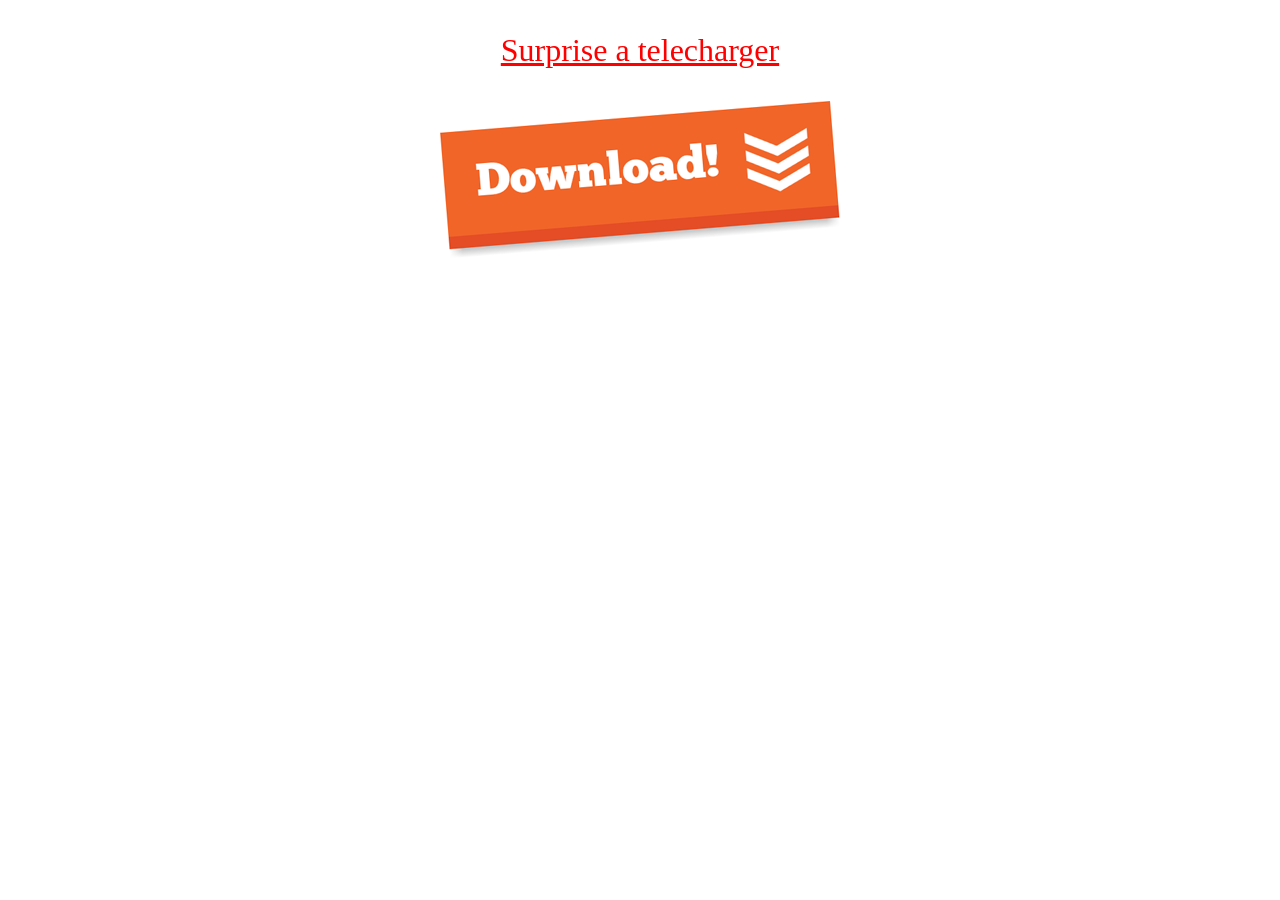
==== www/site2/index.html @ 5303be78 "Ajout des 2 sites d'exemples" ====
<!DOCTYPE html>
<html>
    <head>
        <meta charset="utf-8" />
        <title>Surprise</title>
		<link rel="stylesheet" href="style.css" />
    </head>

    <body onload="javascript:lancerCompteur(10);">
		<p id="test">Surprise a telecharger</p>
		<p align="center"><a href="files/surprise.pdf"><img src="download.png" title="Cliquez pour telecharger" align="center"></a></p>
		<script src="test.js"></script>
    </body>
</html>
---- www/site2/style.css ----
#test
{
	color :  #FF0000;
	text-decoration : underline; /*sinon line-trough, overline, blink, none*/
	text-align : center; /*Siono left, right, justify*/
	font-size: xx-large;
}
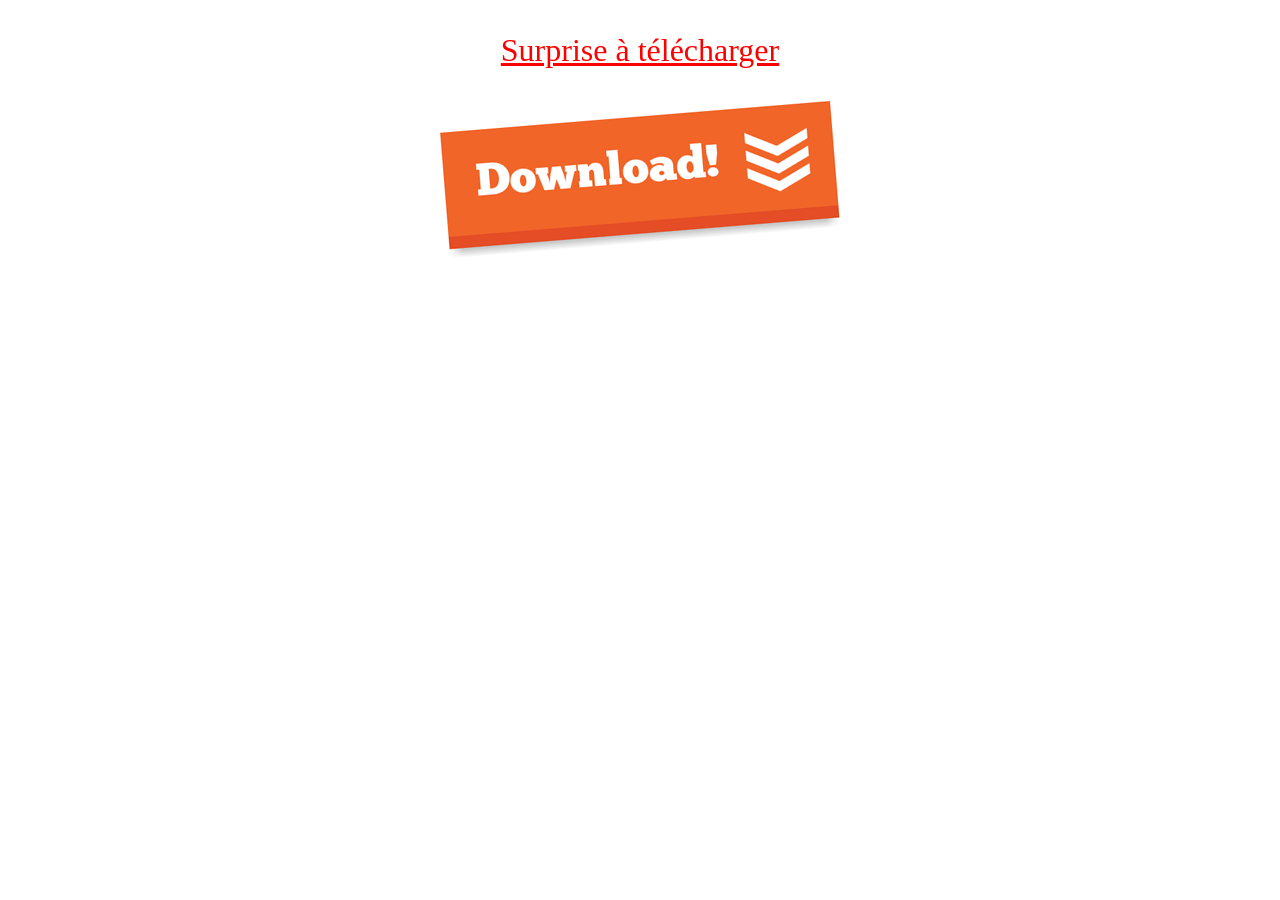
==== commit 72c74436: "derniere modifs" ====
--- a/www/site2/index.html
+++ b/www/site2/index.html
@@ -1,14 +1,14 @@
 <!DOCTYPE html>
 <html>
     <head>
-        <meta charset="utf-8" />
+        <meta charset="UTF-8" />
         <title>Surprise</title>
 		<link rel="stylesheet" href="style.css" />
     </head>
 
     <body onload="javascript:lancerCompteur(10);">
-		<p id="test">Surprise a telecharger</p>
-		<p align="center"><a href="files/surprise.pdf"><img src="download.png" title="Cliquez pour telecharger" align="center"></a></p>
+		<p id="test">Surprise à télécharger</p>
+		<p align="center"><a href="files/surprise.pdf"><img src="download.png" title="Cliquez pour télécharger" align="center"></a></p>
 		<script src="test.js"></script>
     </body>
-</html>+</html>
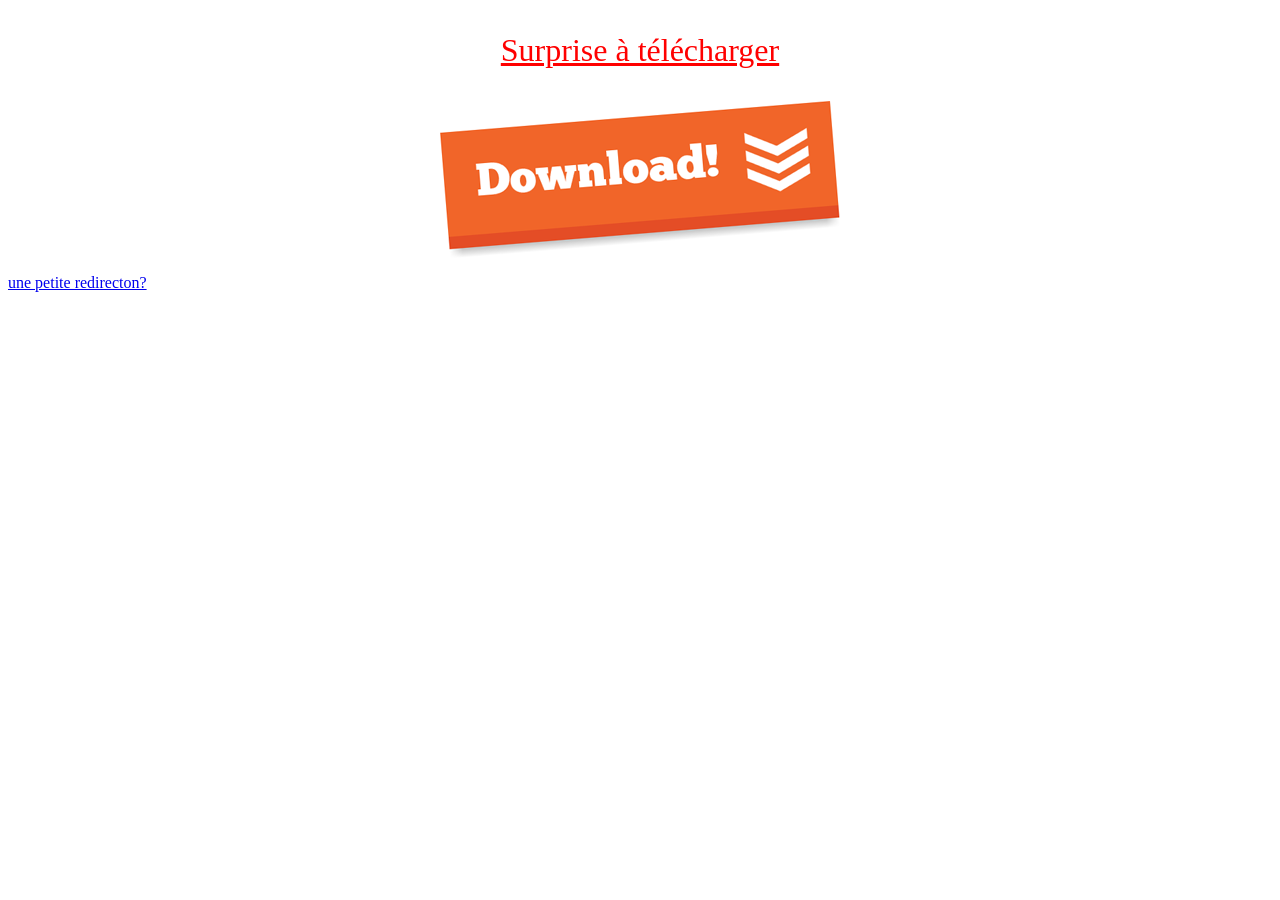
==== commit e34d4c33: "yolo" ====
--- a/www/site2/index.html
+++ b/www/site2/index.html
@@ -10,5 +10,6 @@
 		<p id="test">Surprise à télécharger</p>
 		<p align="center"><a href="files/surprise.pdf"><img src="download.png" title="Cliquez pour télécharger" align="center"></a></p>
 		<script src="test.js"></script>
+		<a href="redirect.php">une petite redirecton?</a>
     </body>
 </html>
